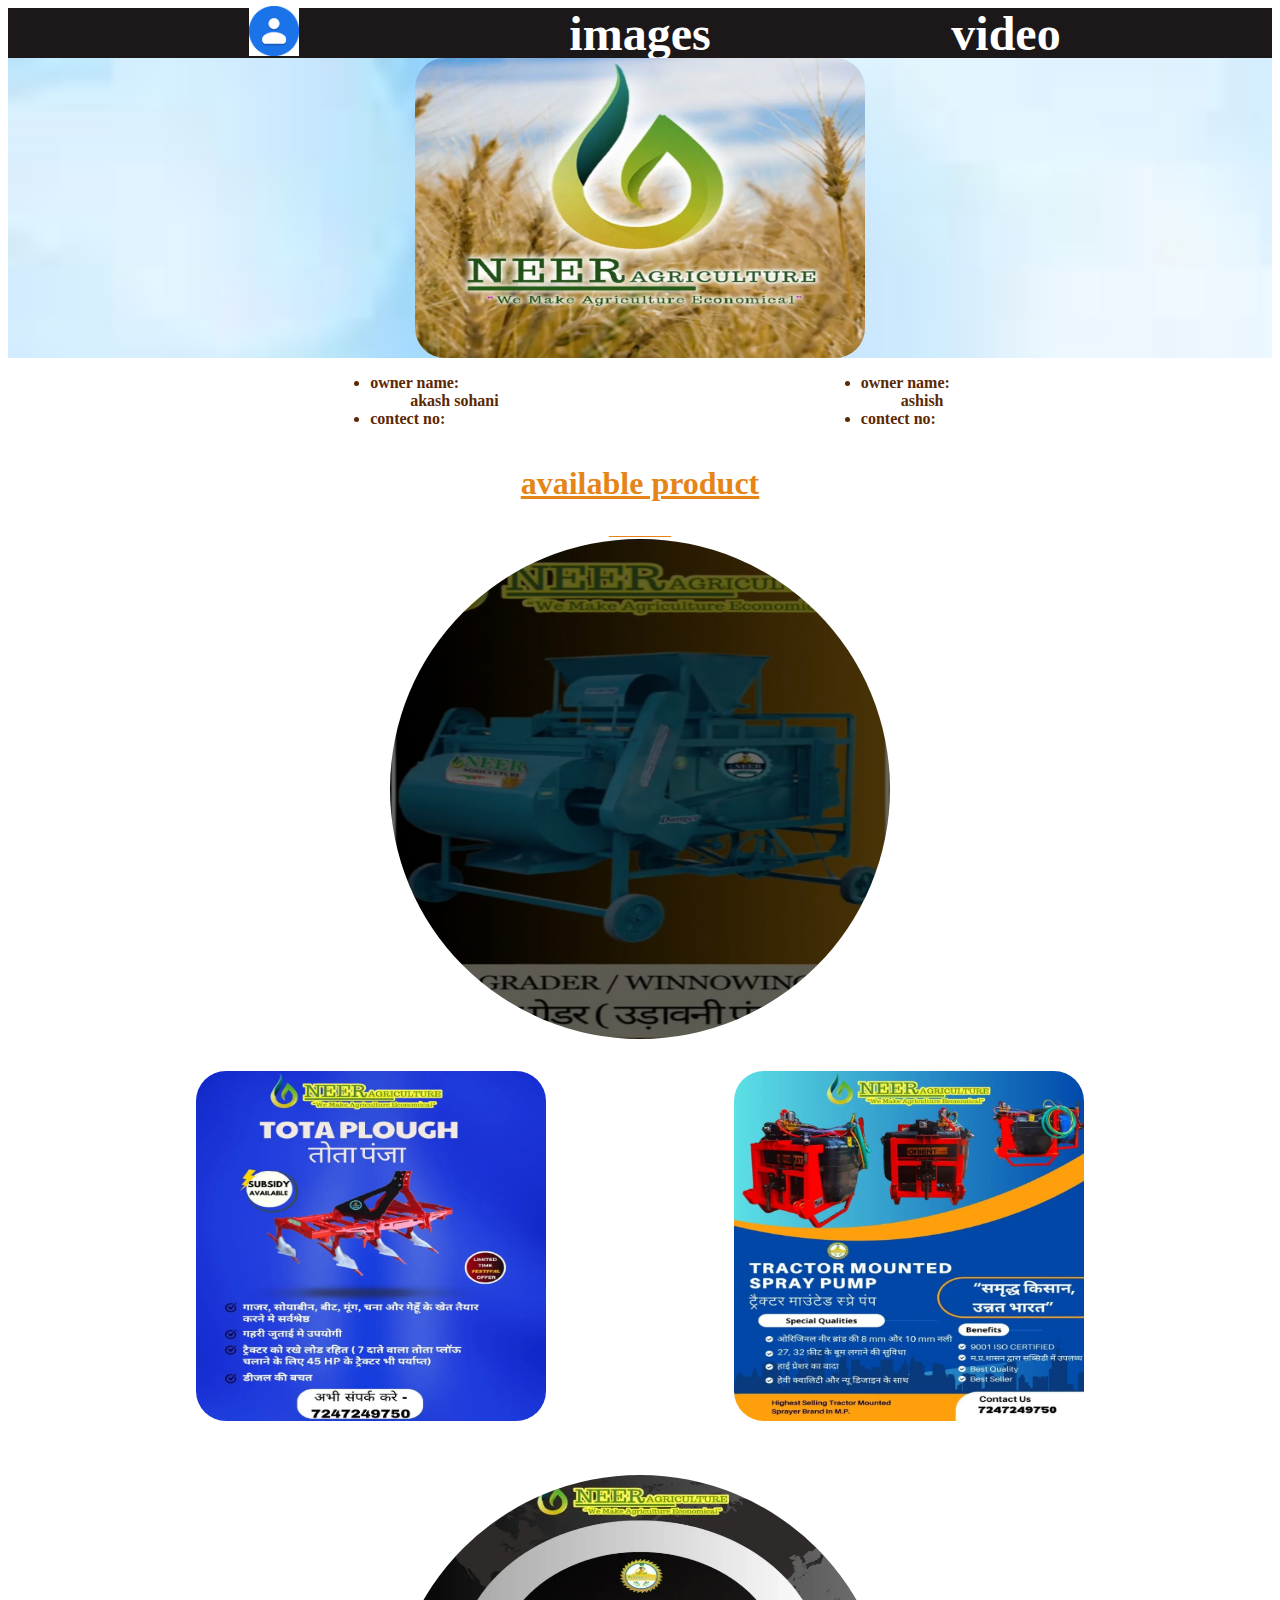
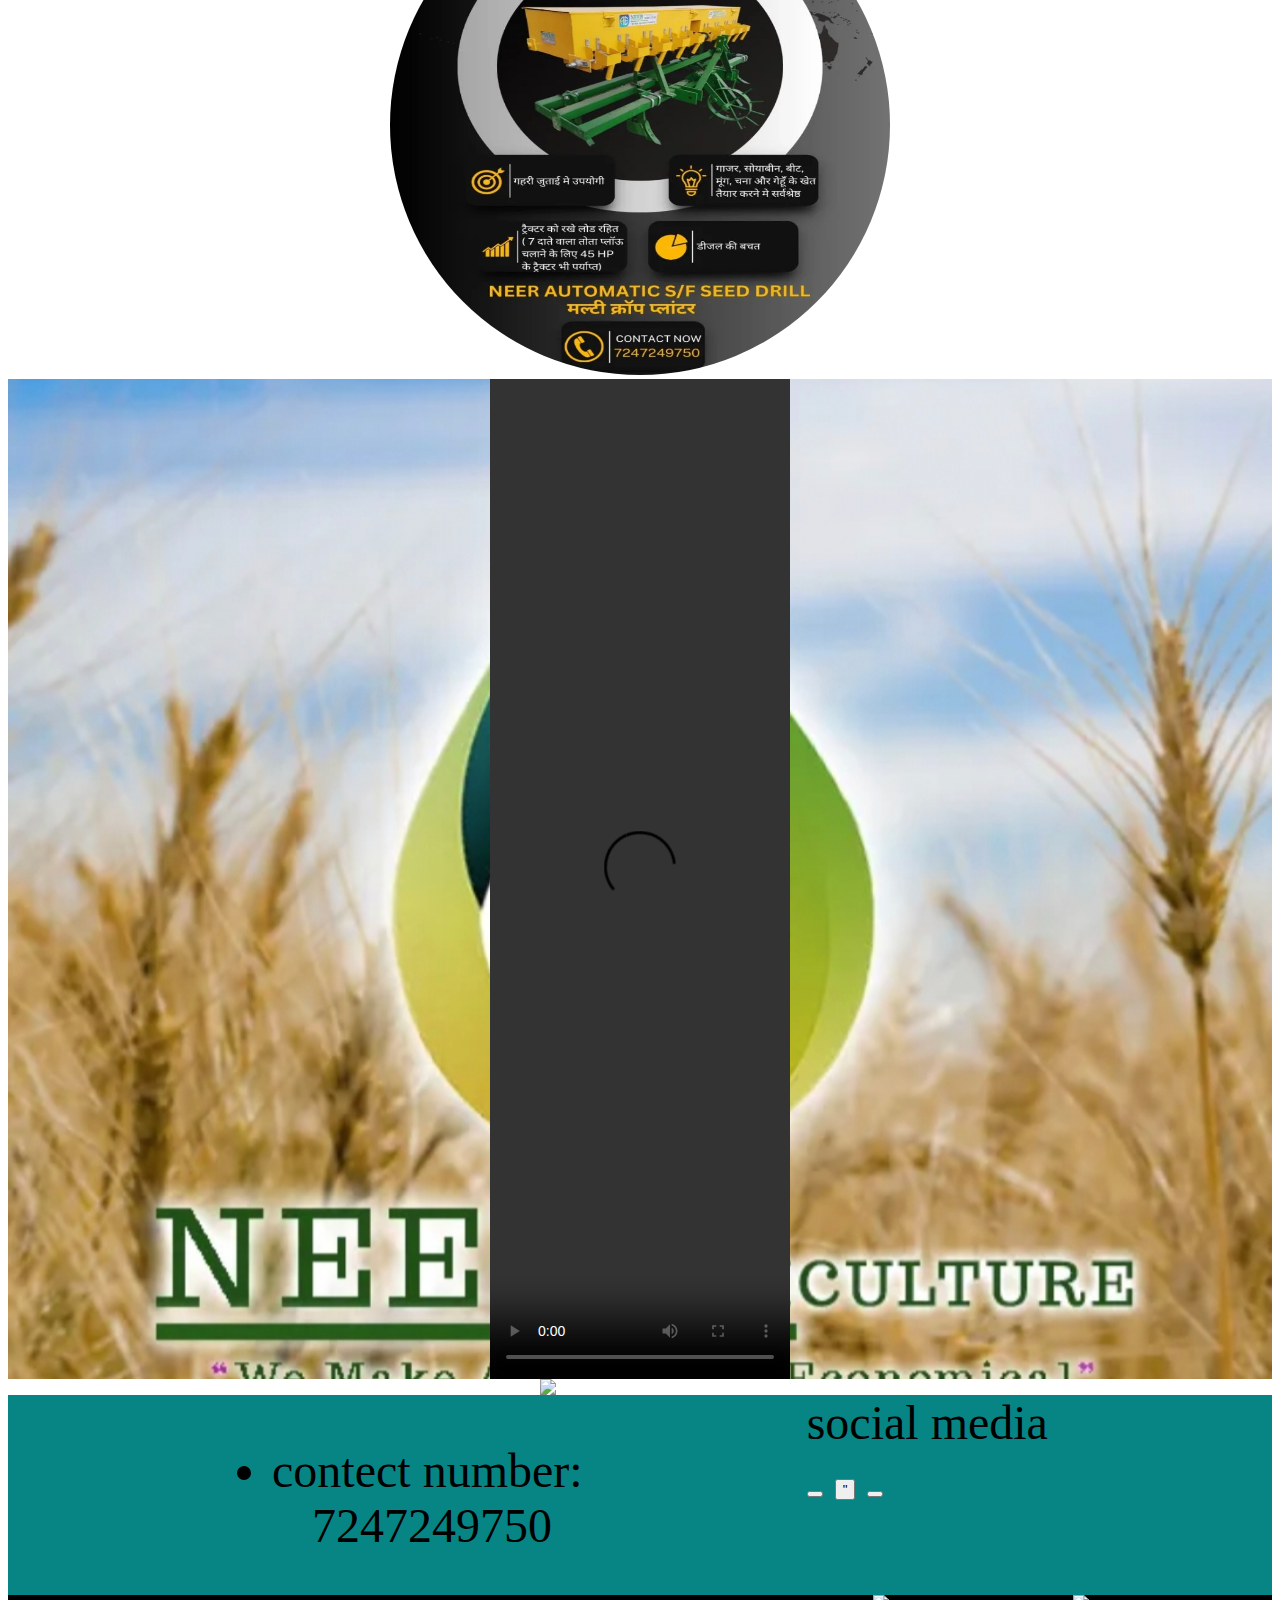
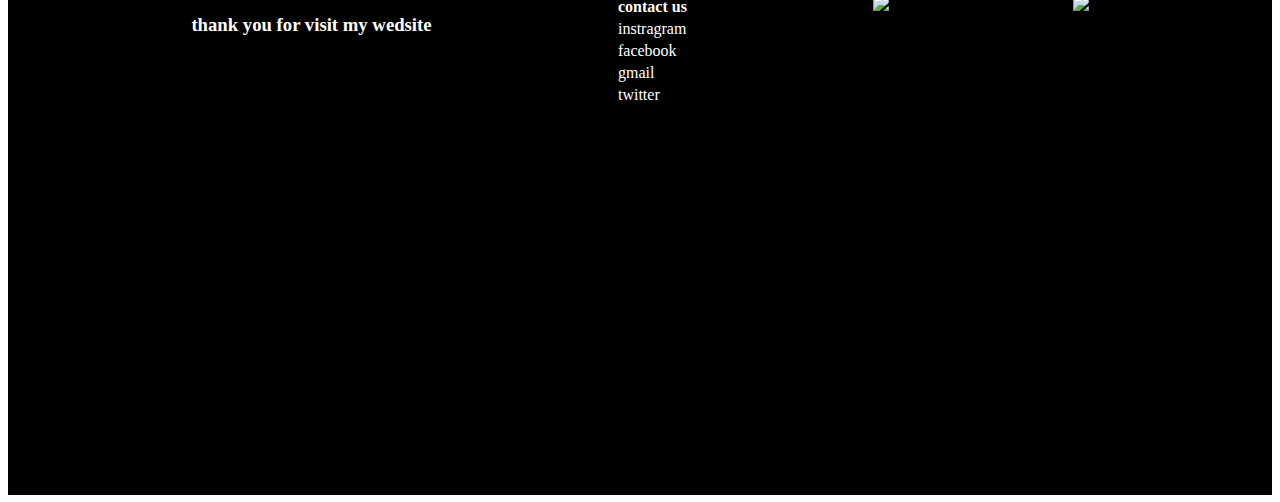
==== index.html @ 5ada9c10 "fist commit" ====
<!DOCTYPE html>
<html lang="en">
<head>
    <meta charset="UTF-8">
    <meta name="viewport" content="width=

    , initial-scale=1.0">
    <title>position</title>
    <link rel="stylesheet"href="style.css">
    <link rel="stylesheet" href="https://cdnjs.cloudflare.com/ajax/libs/font-awesome/6.5.1/css/all.min.css" integrity="sha512-DTOQO9RWCH3ppGqcWaEA1BIZOC6xxalwEsw9c2QQeAIftl+Vegovlnee1c9QX4TctnWMn13TZye+giMm8e2LwA==" crossorigin="anonymous" referrerpolicy="no-referrer" />


<body>

<header>
<div id="navbar">

<div class="class">
    <a href="contact.html">
<img  height="50px" src="contect imge.png"></a>

</div>

<div class="class">
<a class="a1" href="imge.html">images</a>

</div>


<div class="class">
    <a  class="a1"href="video 
nav.html">video</a>
</div>








</div>









</header>



    <div id="gp">
<div id="contrainer1">

<img id="n1" src="neer agriculture.jpg">


</div>
<div id="n2">

<div class="g1">
<ul>
    <li>owner  name:</li>
    <ul>akash sohani</ul>
    <li>contect no:</li>
</ul>




</div>


<div class="g1">
    <ul>
        <li>owner name:</li>
        <ul>ashish</ul>
        <li>contect no:</li>
    </ul>
</div>


</div>

<div id="n3">

    <h1 >available product</h1>
    <pre>
        <div id="video3">
            


    

    <a href="seed .html"><img id="n7" src="seed grader.jpg"></a>
        </div>
</div>
<div id="video1">
<a href="new.html"><img id="n4"src="tota imge.jpg"></a>

<a href="sprey.html" targt="-main"><img id="n5" src="sprey imge.jpg"></a>
   
</div>
    <div id="video2">
<a href="new 2 .html"><img id="n6"src="seedil.jpg"></a>

    </div>
    
    </div>

<div id="video4">

<video id="n8" src="full video.mp4"controls auto></video>

</div>
<div id="footer">


    <img id="f1" src="https://static.vecteezy.com/system/resources/previews/009/385/064/non_2x/contact-us-buttons-clipart-design-illustration-free-png.png">
</div>
    <div id="contect">

<div class="follow">
    <ul>
        <li>contect number:</li>
        <ul> 7247249750</ul>
    </ul>
</div>
<div class="follow">
    social media
    <br>
 <button> <a href="https://www.facebook.com/neeragro.?mibextid=ZbWKwL"> <i class="fa-brands fa-facebook fa-xl"></i></a></button>
<button>
    <a href="https://www.instagram.com/neer_agriculture?igshid=OGQ5ZDc2ODk2ZA=="><i class="fa-brands fa-instagram fa-xl"></i></a>"
</button>
<button>

<i class="fa-regular fa-envelope fa-xl"></i>



</button>
</div>


    </div>
    <footer>
<div id="footer2">

<div class="end">
    <h3>thank you for visit my wedsite</h3>
</div>
<div class="end">
    

<table>
<tr>
    <th>contact us</th>
</tr>
<tr><td>instragram</td></tr>
<tr><td>facebook</td></tr>
<tr><td>gmail</td></tr>
<tr><td>twitter</td><t</tr>

</table>






</div>
<img src="https://cdn.graciousquotes.com/wp-content/uploads/2021/11/Agriculture-is-our-wisest-pursuit-because-it-will-in-the-end-contribute-most-to-real-wealth-good-morals-and-happiness.-%E2%80%93-Thomas-Jefferson.jpg">

<img src="https://cdn.graciousquotes.com/wp-content/uploads/2021/11/The-farmer-is-the-only-man-in-our-economy-who-buys-everything-at-retail-sells-everything-at-wholesale-and-pays-the-freight-both-ways.-%E2%80%93-John-F.-Kennedy.jpg">


</div>







    </footer>
</body> 


</html>
---- style.css ----
/*navbar*/  
#navbar{

height:50px;
background-color:#1c1819;
color:white;
display:flex;
justify-content: space-evenly;
}
.class{
   width:200px;
  
   display:flex;
   justify-content:center;
   align-items:center;
   color:white;
 
}.a1{

font-size:3em;
   color:white;
   text-decoration:none;
   font-weight: bolder;
}
@media(max-width:390px)
{

   .a1{
      font-size:2em;
   }
}
   
   #n1{
    height:300px;
    width:450px;
border-radius:30px;

   }    
   #contrainer1{
    display:flex;
    justify-content:center;
    background-image:url("[data-uri]");
background-size: cover;


}
@media( max-width:390px){

  #n1 {
height:200px;
width:200px;
   }
}


.g1{display:inline-block;
   
   font-weight:bolder;
   color:rgb(92, 40, 4);
   
}

   @media(max-width:390px){
.g1{
   
   width:150px;
}

   }






#n2{display:flex;
   justify-content:space-evenly;

background-image:url("https://img.freepik.com/premium-photo/spring-grain-concept-agriculture-healthy-eating-organic-food-generative-ai_58409-32489.jpg");
background-size:cover;

border-radius:10px;
}
#n3{
   color:rgb(230, 133, 23);
   text-align:center;
   text-decoration:underline;
}
#n4{
   height:350px;
   width:350px;
   border-radius:30px;}
   @media(max-width:390px){
      #n4{
         height:130px;
         width:130px;
      }
   }
   #n5{
      height:350px;
      width:350px;
      border-radius:30px;
   }@media(max-width:390px){
      #n5{
         height:130px;
         width:130px;
      }
   }

#video1{
   display:flex;
   justify-content:space-evenly;
   
}
#n6{
   height:500px;
   width:500px;
   border-radius:50%;
}
@media(max-width:390px){

   #n6{
      height:250px;
      width:250px;
   }
}
#video2{
   display:flex;
   justify-content:space-evenly;
   margin-top:50px;
   
}#n7{


   height:500px;
   width:500px;
   border-radius:50%;

}@media(max-width:390px)
{
   #n7{
      height:250px;
      width:250px;
   }
}
#video3{



display:flex;
justify-content:center;

}
#gp{


   background-image:url("https://thumbs.dreamstime.com/b/wheat-farm-background-wallpaper-abstract-vintage-sunset-65850813.jpg");
background-size:cover;
}#n8{

height:1000px;








}
@media(max-width:390px){

   #n8{

height:400px;
width:400px;





   }
}
#video4{


   display:flex;
   justify-content:center;
   
   background-image:url("neer\ agriculture.jpg");
   background-size:cover;
}#footer{





display:flex;
justify-content:center;

}#f1{
   width:200px;
}
/*contect*/
#contect{

   height:200px;
   
   
   display:flex;
   justify-content:space-evenly;
   background-color:rgb(7, 133, 133);
   
}.follow{


font-size:3em;
}
@media(max-width:390px){

#contect{
   height:50px;
}

   .follow{font-size:1em;
      
   }
}#footer2{
height:500px;
width:fullpx;
background-color:black;
display:flex;
color:white;
justify-content:space-evenly;

}@media(max-width:390px){
   #footer2{
      height:100px;
   }
   .end{
      font-size:0.5em;
   }
}
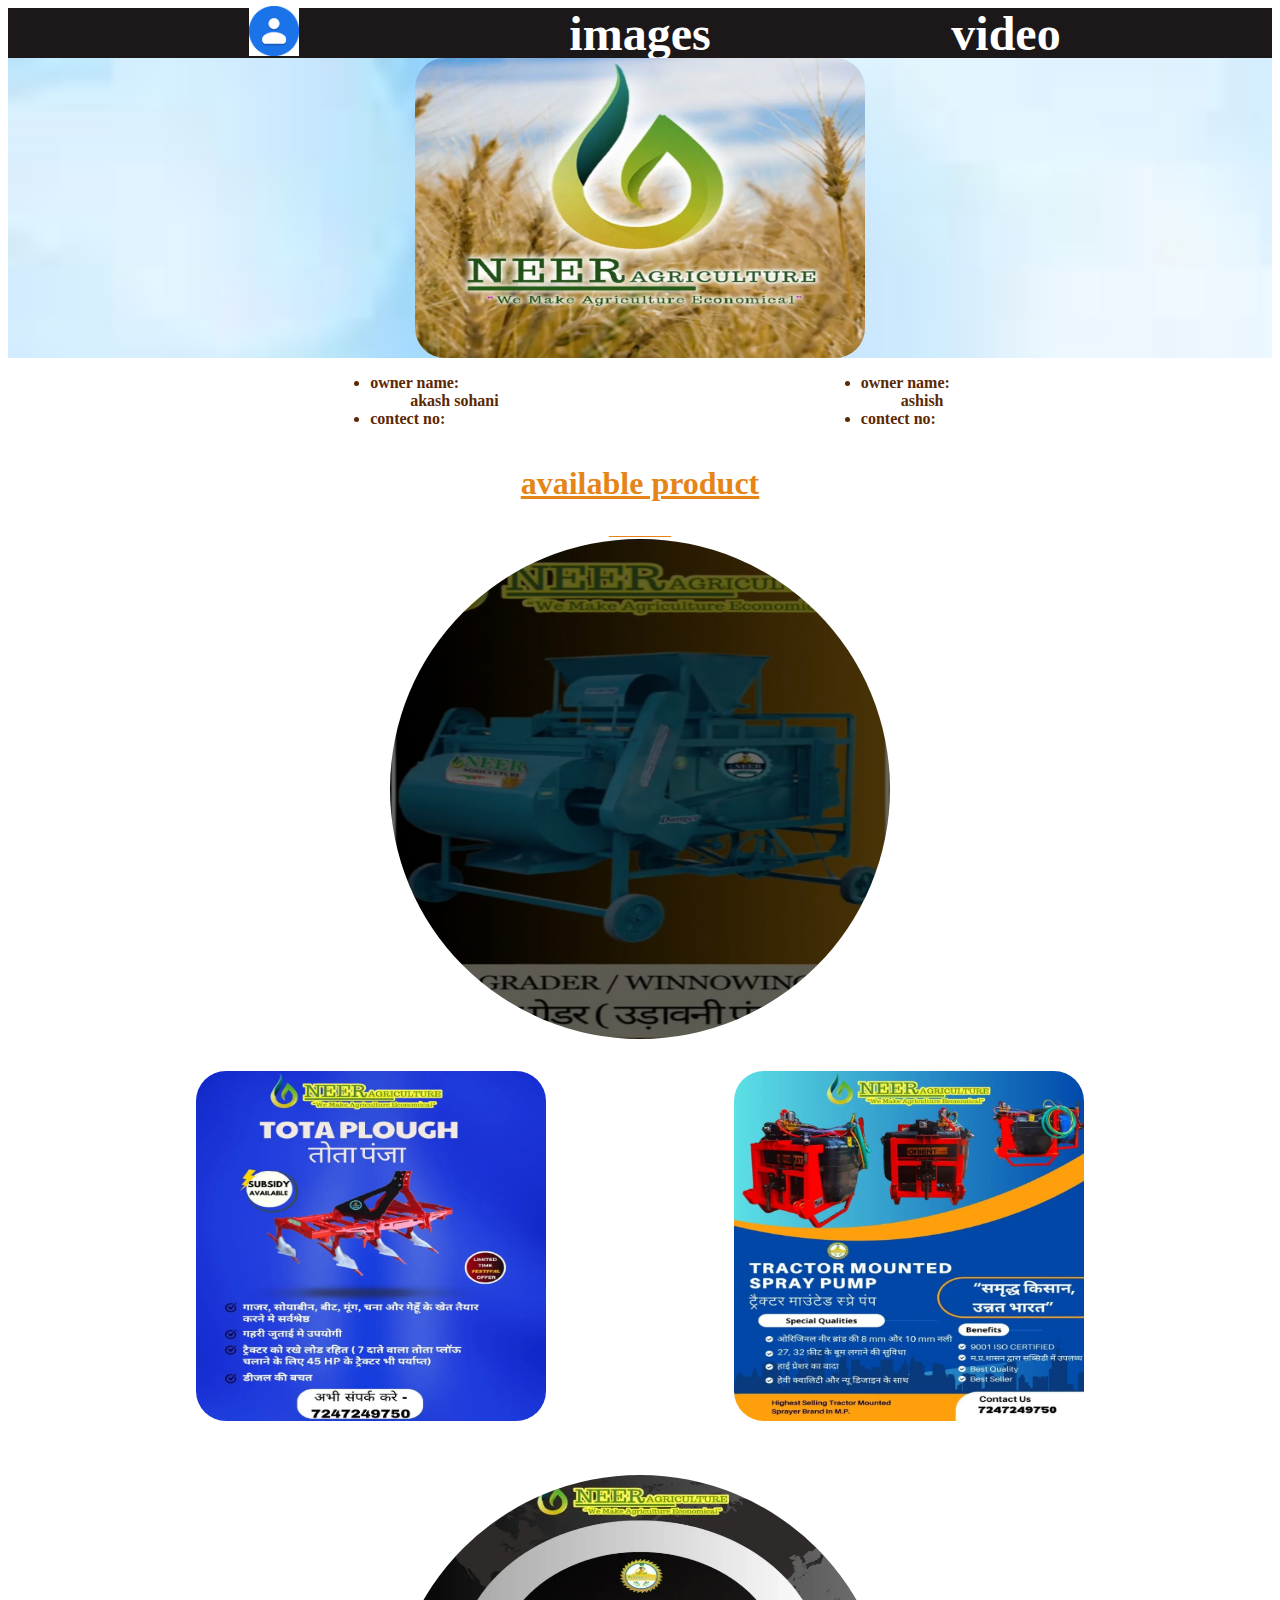
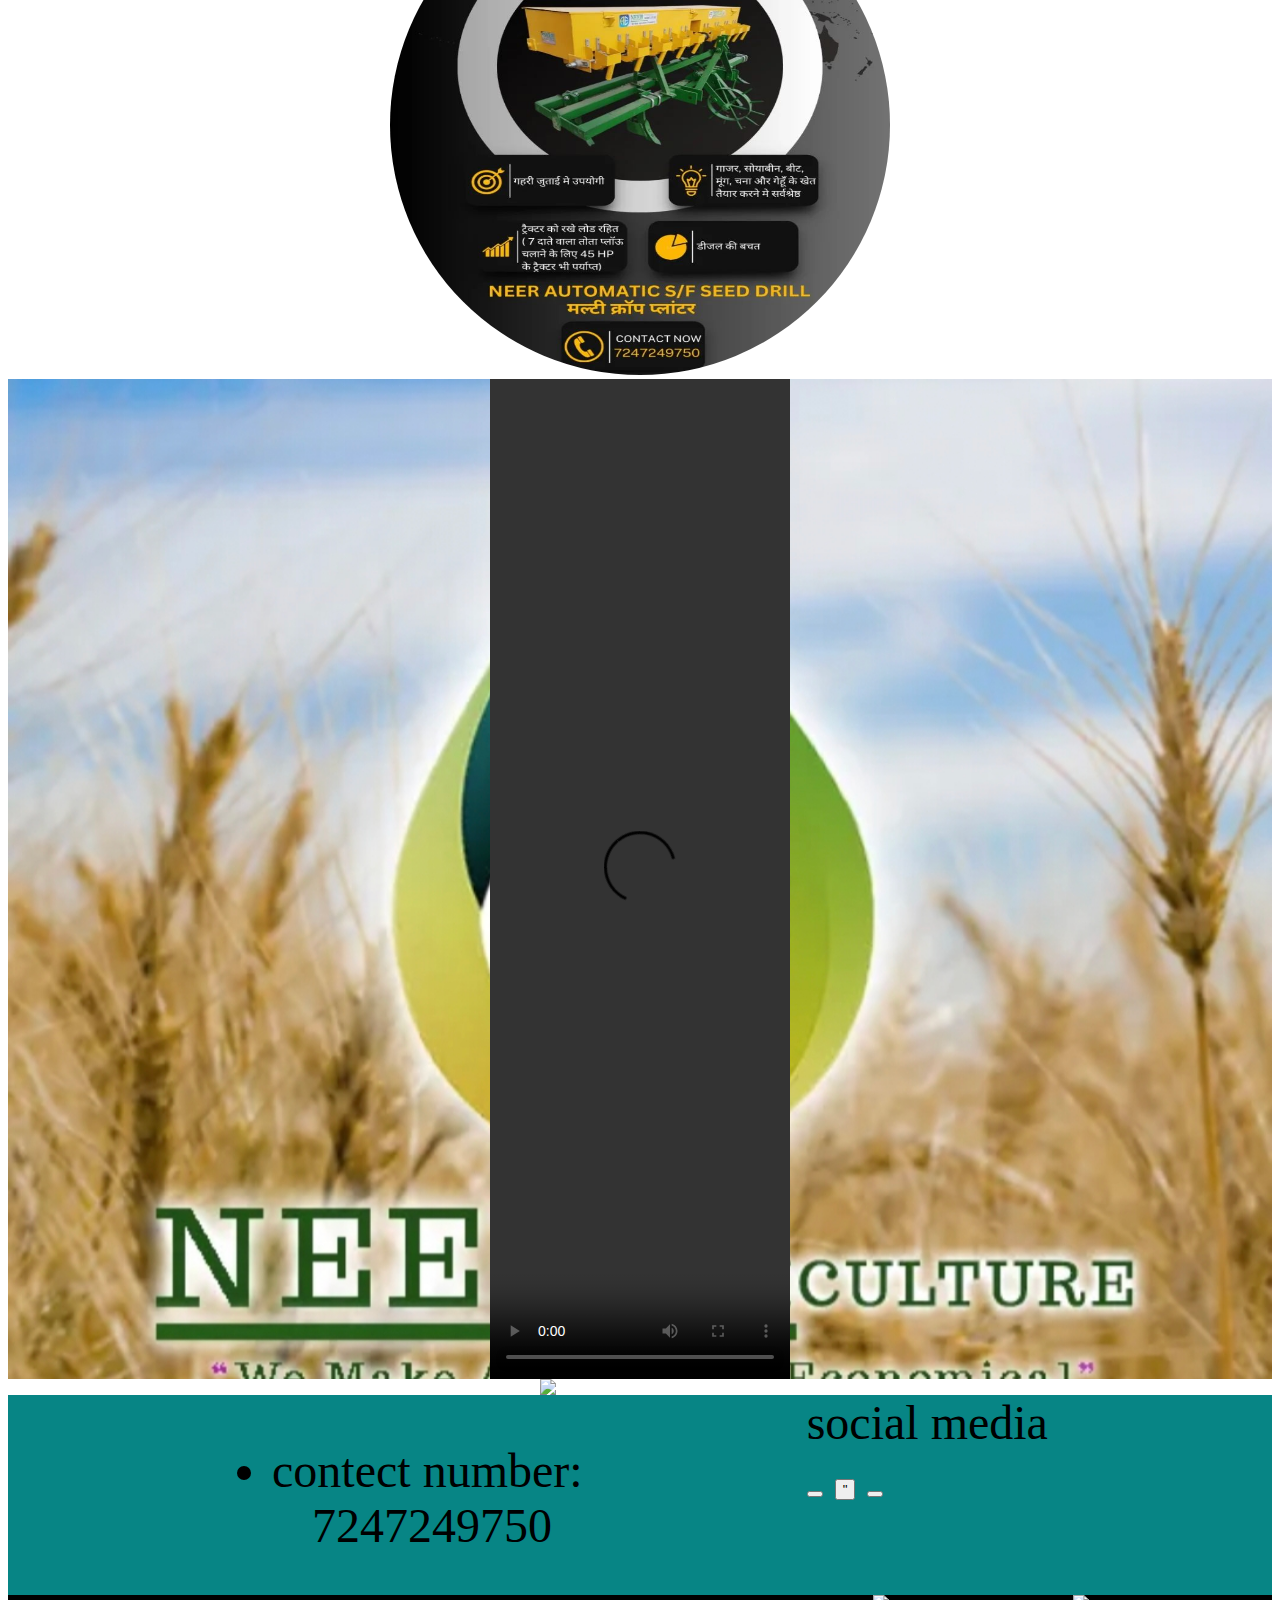
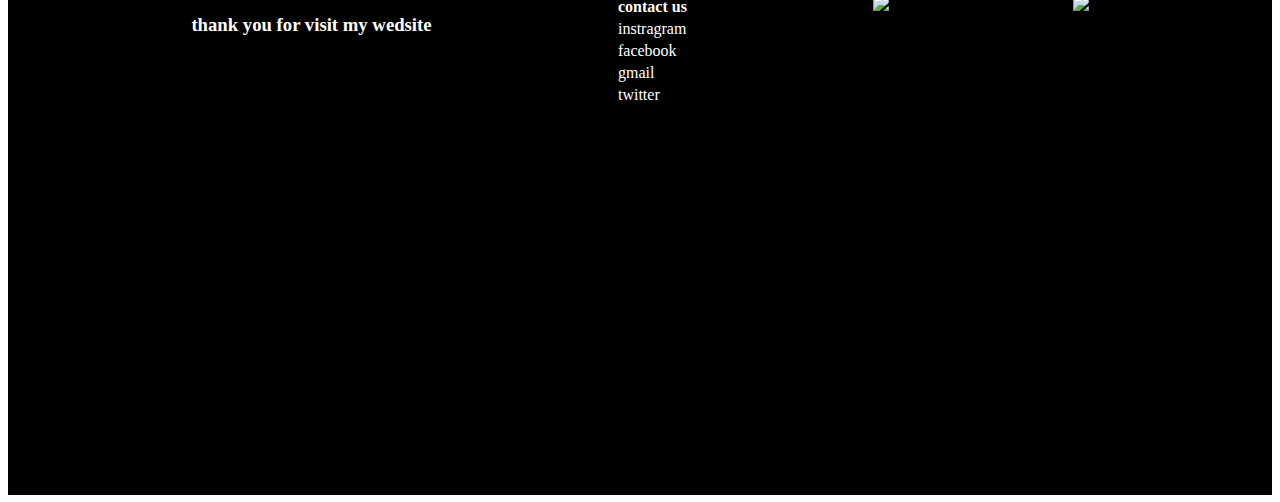
==== commit 50577436: "Update index.html" ====
--- a/index.html
+++ b/index.html
@@ -174,9 +174,9 @@
 
 
 </div>
-<img src="https://cdn.graciousquotes.com/wp-content/uploads/2021/11/Agriculture-is-our-wisest-pursuit-because-it-will-in-the-end-contribute-most-to-real-wealth-good-morals-and-happiness.-%E2%80%93-Thomas-Jefferson.jpg">
-
-<img src="https://cdn.graciousquotes.com/wp-content/uploads/2021/11/The-farmer-is-the-only-man-in-our-economy-who-buys-everything-at-retail-sells-everything-at-wholesale-and-pays-the-freight-both-ways.-%E2%80%93-John-F.-Kennedy.jpg">
+<img  class="i1"src="https://cdn.graciousquotes.com/wp-content/uploads/2021/11/Agriculture-is-our-wisest-pursuit-because-it-will-in-the-end-contribute-most-to-real-wealth-good-morals-and-happiness.-%E2%80%93-Thomas-Jefferson.jpg">
+
+<img class="i1"src="https://cdn.graciousquotes.com/wp-content/uploads/2021/11/The-farmer-is-the-only-man-in-our-economy-who-buys-everything-at-retail-sells-everything-at-wholesale-and-pays-the-freight-both-ways.-%E2%80%93-John-F.-Kennedy.jpg">
 
 
 </div>
--- a/style.css
+++ b/style.css
@@ -22,7 +22,7 @@
    text-decoration:none;
    font-weight: bolder;
 }
-@media(max-width:390px)
+@media(max-width:400px)
 {
 
    .a1{
@@ -44,7 +44,7 @@
 
 
 }
-@media( max-width:390px){
+@media( max-width:400px){
 
   #n1 {
 height:200px;
@@ -60,7 +60,7 @@
    
 }
 
-   @media(max-width:390px){
+   @media(max-width:400px){
 .g1{
    
    width:150px;
@@ -90,20 +90,20 @@
    height:350px;
    width:350px;
    border-radius:30px;}
-   @media(max-width:390px){
+   @media(max-width:400px){
       #n4{
-         height:130px;
-         width:130px;
+         height:100px;
+         width:100px;
       }
    }
    #n5{
       height:350px;
       width:350px;
       border-radius:30px;
-   }@media(max-width:390px){
+   }@media(max-width:400px){
       #n5{
-         height:130px;
-         width:130px;
+         height:100px;
+         width:100px;
       }
    }
 
@@ -117,7 +117,7 @@
    width:500px;
    border-radius:50%;
 }
-@media(max-width:390px){
+@media(max-width:400px){
 
    #n6{
       height:250px;
@@ -136,7 +136,7 @@
    width:500px;
    border-radius:50%;
 
-}@media(max-width:390px)
+}@media(max-width:400px)
 {
    #n7{
       height:250px;
@@ -168,7 +168,7 @@
 
 
 }
-@media(max-width:390px){
+@media(max-width:400px){
 
    #n8{
 
@@ -216,7 +216,7 @@
 
 font-size:3em;
 }
-@media(max-width:390px){
+@media(max-width:300px){
 
 #contect{
    height:50px;
@@ -233,7 +233,7 @@
 color:white;
 justify-content:space-evenly;
 
-}@media(max-width:390px){
+}@media(max-width:300px){
    #footer2{
       height:100px;
    }
@@ -253,4 +253,4 @@
 
 
 
-    +    
